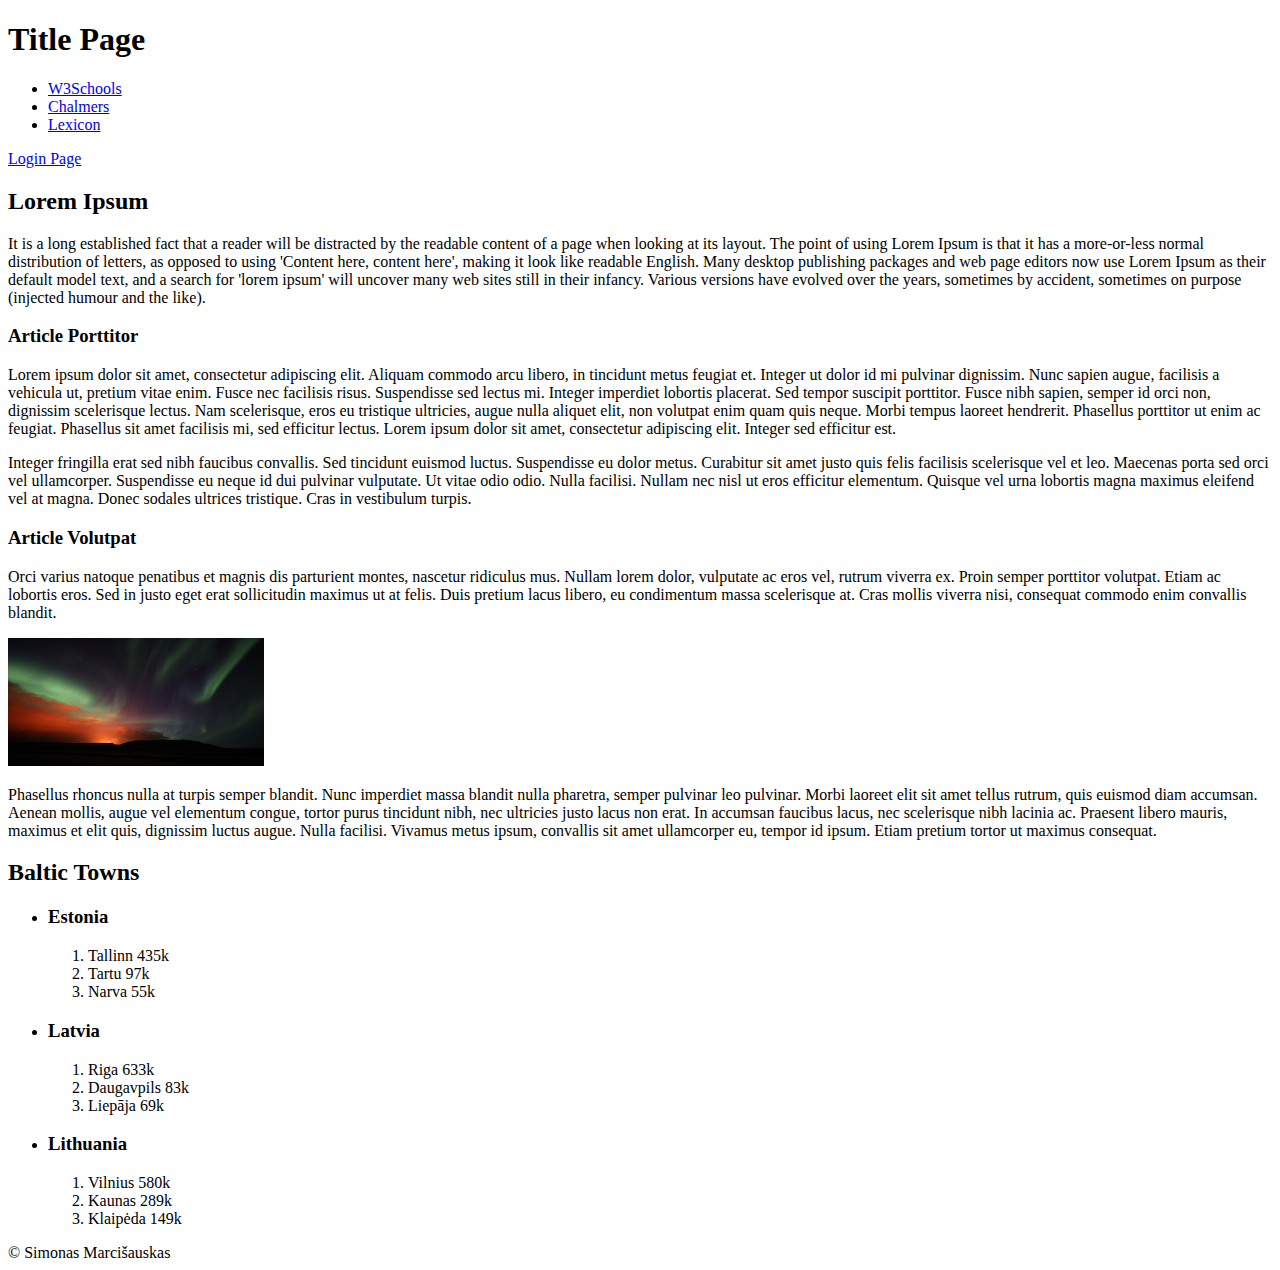
==== index.html @ d0988c64 "feat: add files from BasicHTMLFundamentals repo" ====
<!DOCTYPE html>
<html lang="en-us">
<head>
    <meta charset="UTF-8">
    <title>Title Page</title>
</head>
<body>
    <header>
        <h1>Title Page</h1>
        <nav>
            <ul>
                <li><a href="https://www.w3schools.com/">W3Schools</a></li>
                <li><a href="https://www.chalmers.se/en/Pages/default.aspx">Chalmers</a></li>
                <li><a href="https://www.lexicon.se/">Lexicon</a></li>
            </ul>
        </nav>
        <a href="login.html">Login Page</a>
    </header>

    <main>
        <h2>Lorem Ipsum</h2>
        <p>It is a long established fact that a reader will be distracted by the readable content of a page when looking
            at its layout. The point of using Lorem Ipsum is that it has a more-or-less normal distribution of letters,
            as opposed to using 'Content here, content here', making it look like readable English. Many desktop
            publishing packages and web page editors now use Lorem Ipsum as their default model text, and a search for
            'lorem ipsum' will uncover many web sites still in their infancy. Various versions have evolved over the
            years, sometimes by accident, sometimes on purpose (injected humour and the like).</p>

        <article>
            <h3>Article Porttitor</h3>
            <p>Lorem ipsum dolor sit amet, consectetur adipiscing elit. Aliquam commodo arcu libero, in tincidunt metus
                feugiat et. Integer ut dolor id mi pulvinar dignissim. Nunc sapien augue, facilisis a vehicula ut,
                pretium vitae enim. Fusce nec facilisis risus. Suspendisse sed lectus mi. Integer imperdiet lobortis
                placerat. Sed tempor suscipit porttitor. Fusce nibh sapien, semper id orci non, dignissim scelerisque
                lectus. Nam scelerisque, eros eu tristique ultricies, augue nulla aliquet elit, non volutpat enim quam
                quis neque. Morbi tempus laoreet hendrerit. Phasellus porttitor ut enim ac feugiat. Phasellus sit amet
                facilisis mi, sed efficitur lectus. Lorem ipsum dolor sit amet, consectetur adipiscing elit. Integer sed
                efficitur est.</p>
            <p>Integer fringilla erat sed nibh faucibus convallis. Sed tincidunt euismod luctus. Suspendisse eu dolor
                metus. Curabitur sit amet justo quis felis facilisis scelerisque vel et leo. Maecenas porta sed orci vel
                ullamcorper. Suspendisse eu neque id dui pulvinar vulputate. Ut vitae odio odio. Nulla facilisi. Nullam
                nec nisl ut eros efficitur elementum. Quisque vel urna lobortis magna maximus eleifend vel at magna.
                Donec sodales ultrices tristique. Cras in vestibulum turpis.</p>
        </article>

        <article>
            <h3>Article Volutpat</h3>
            <p>Orci varius natoque penatibus et magnis dis parturient montes, nascetur ridiculus mus. Nullam lorem
                dolor, vulputate ac eros vel, rutrum viverra ex. Proin semper porttitor volutpat. Etiam ac lobortis
                eros. Sed in justo eget erat sollicitudin maximus ut at felis. Duis pretium lacus libero, eu condimentum
                massa scelerisque at. Cras mollis viverra nisi, consequat commodo enim convallis blandit.</p>
            <img src="images/toby-elliott-MtmTOUMc1A8-unsplash.jpg"
                alt="The northern lights over the volcanic eruption at Geldingadalir, Fagradalsfjall." width="256"
                height="128">
            <p>Phasellus rhoncus nulla at turpis semper blandit. Nunc imperdiet massa blandit nulla pharetra, semper
                pulvinar leo pulvinar. Morbi laoreet elit sit amet tellus rutrum, quis euismod diam accumsan. Aenean
                mollis, augue vel elementum congue, tortor purus tincidunt nibh, nec ultricies justo lacus non erat. In
                accumsan faucibus lacus, nec scelerisque nibh lacinia ac. Praesent libero mauris, maximus et elit quis,
                dignissim luctus augue. Nulla facilisi. Vivamus metus ipsum, convallis sit amet ullamcorper eu, tempor
                id ipsum. Etiam pretium tortor ut maximus consequat.</p>
        </article>
    </main>

    <aside>
        <h2>Baltic Towns</h2>
        <ul>
            <li>
                <h3>Estonia</h3>
                <ol>
                    <li>Tallinn 435k</li>
                    <li>Tartu 97k</li>
                    <li>Narva 55k</li>
                </ol>
            </li>
            <li>
                <h3>Latvia</h3>
                <ol>
                    <li>Riga 633k</li>
                    <li>Daugavpils 83k</li>
                    <li>Liepāja 69k</li>
                </ol>
            </li>
            <li>
                <h3>Lithuania</h3>
                <ol>
                    <li>Vilnius 580k</li>
                    <li>Kaunas 289k</li>
                    <li>Klaipėda 149k</li>
                </ol>
            </li>
        </ul>
    </aside>

    <footer>
        <span>&copy; Simonas Marcišauskas</span>
    </footer>

</body>
</html>
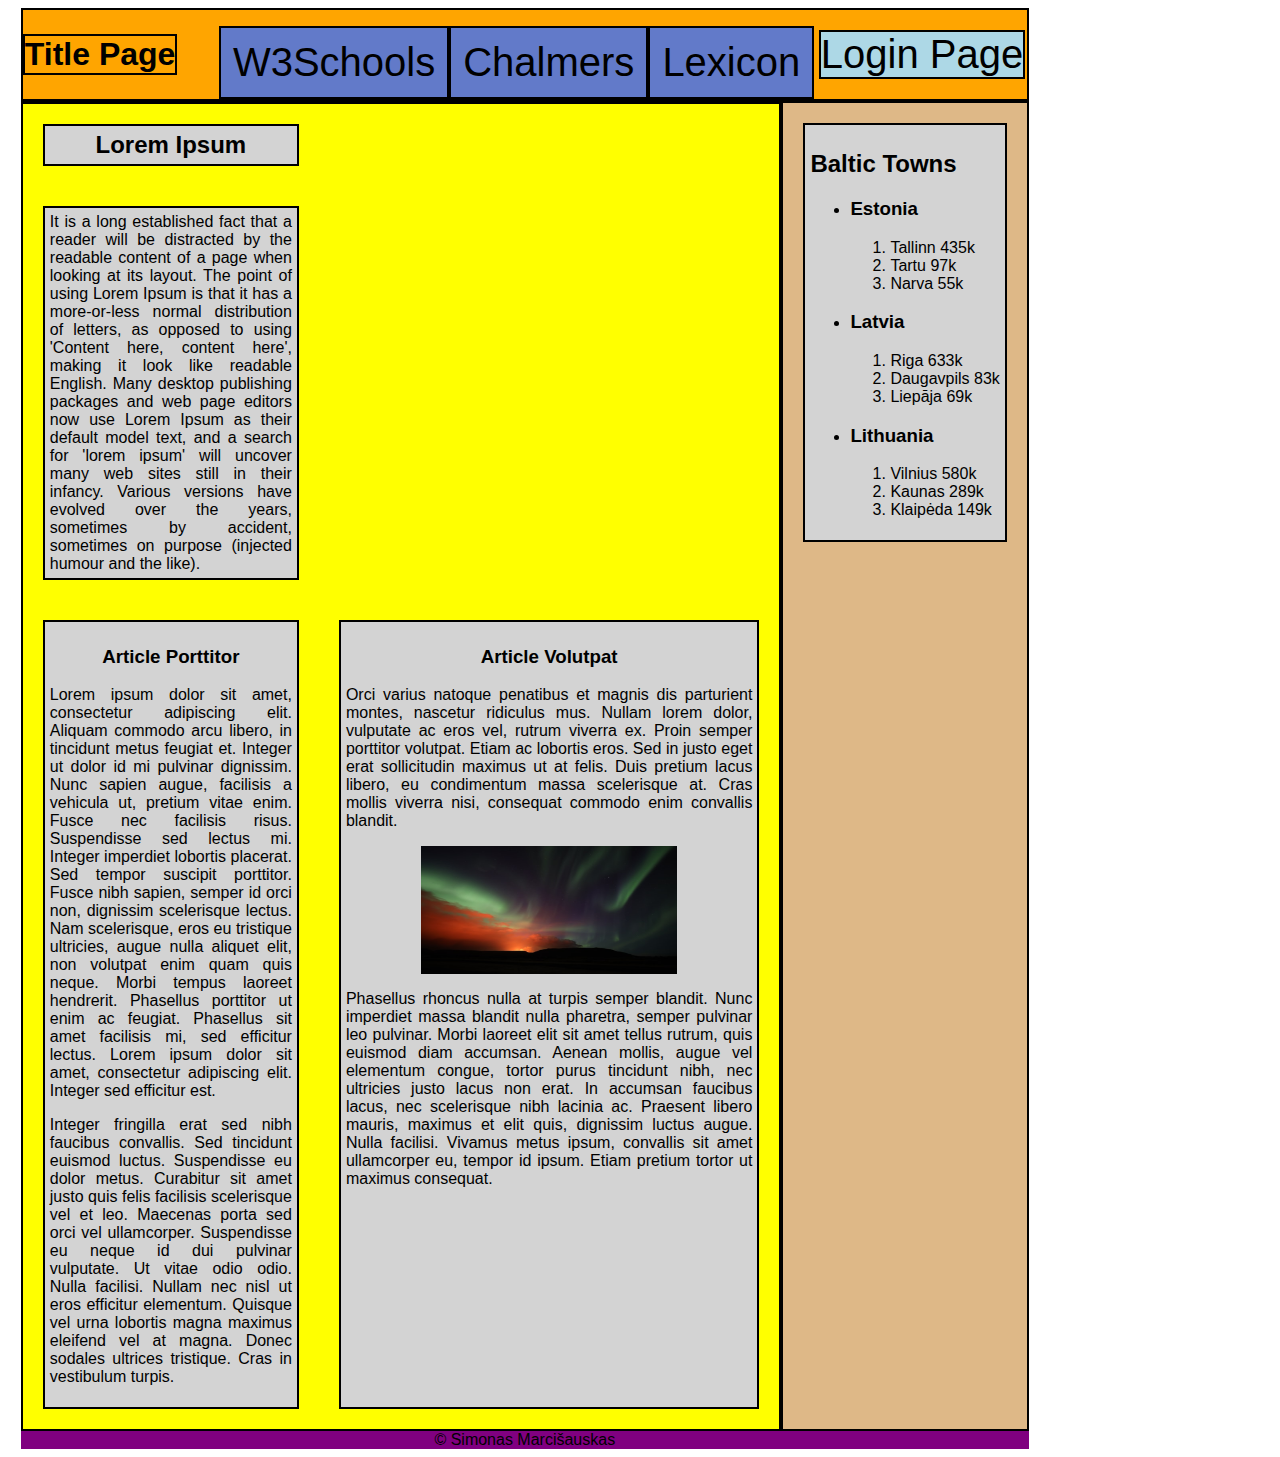
==== commit f89ceb2e: "feat: implement CSS for index.html" ====
--- a/index.html
+++ b/index.html
@@ -1,99 +1,123 @@
 <!DOCTYPE html>
 <html lang="en-us">
+
 <head>
     <meta charset="UTF-8">
     <title>Title Page</title>
+    <link rel="stylesheet" href="style.css">
 </head>
+
 <body>
-    <header>
-        <h1>Title Page</h1>
-        <nav>
-            <ul>
-                <li><a href="https://www.w3schools.com/">W3Schools</a></li>
-                <li><a href="https://www.chalmers.se/en/Pages/default.aspx">Chalmers</a></li>
-                <li><a href="https://www.lexicon.se/">Lexicon</a></li>
-            </ul>
-        </nav>
-        <a href="login.html">Login Page</a>
-    </header>
+    <div class="grid-container">
+        <header class="header">
+            <h1>Title Page</h1>
+            <nav>
+                <ul>
+                    <li><a href="https://www.w3schools.com/">W3Schools</a></li>
+                    <li><a href="https://www.chalmers.se/en/Pages/default.aspx">Chalmers</a></li>
+                    <li><a href="https://www.lexicon.se/">Lexicon</a></li>
+                </ul>
+            </nav>
+            <a href="login.html">Login Page</a>
+        </header>
 
-    <main>
-        <h2>Lorem Ipsum</h2>
-        <p>It is a long established fact that a reader will be distracted by the readable content of a page when looking
-            at its layout. The point of using Lorem Ipsum is that it has a more-or-less normal distribution of letters,
-            as opposed to using 'Content here, content here', making it look like readable English. Many desktop
-            publishing packages and web page editors now use Lorem Ipsum as their default model text, and a search for
-            'lorem ipsum' will uncover many web sites still in their infancy. Various versions have evolved over the
-            years, sometimes by accident, sometimes on purpose (injected humour and the like).</p>
+        <main class="main">
+            <h2 class="mainHeader">Lorem Ipsum</h2>
+            <p class="mainSubText">It is a long established fact that a reader will be distracted by the readable
+                content of a page when
+                looking
+                at its layout. The point of using Lorem Ipsum is that it has a more-or-less normal distribution of
+                letters,
+                as opposed to using 'Content here, content here', making it look like readable English. Many desktop
+                publishing packages and web page editors now use Lorem Ipsum as their default model text, and a search
+                for
+                'lorem ipsum' will uncover many web sites still in their infancy. Various versions have evolved over the
+                years, sometimes by accident, sometimes on purpose (injected humour and the like).</p>
 
-        <article>
-            <h3>Article Porttitor</h3>
-            <p>Lorem ipsum dolor sit amet, consectetur adipiscing elit. Aliquam commodo arcu libero, in tincidunt metus
-                feugiat et. Integer ut dolor id mi pulvinar dignissim. Nunc sapien augue, facilisis a vehicula ut,
-                pretium vitae enim. Fusce nec facilisis risus. Suspendisse sed lectus mi. Integer imperdiet lobortis
-                placerat. Sed tempor suscipit porttitor. Fusce nibh sapien, semper id orci non, dignissim scelerisque
-                lectus. Nam scelerisque, eros eu tristique ultricies, augue nulla aliquet elit, non volutpat enim quam
-                quis neque. Morbi tempus laoreet hendrerit. Phasellus porttitor ut enim ac feugiat. Phasellus sit amet
-                facilisis mi, sed efficitur lectus. Lorem ipsum dolor sit amet, consectetur adipiscing elit. Integer sed
-                efficitur est.</p>
-            <p>Integer fringilla erat sed nibh faucibus convallis. Sed tincidunt euismod luctus. Suspendisse eu dolor
-                metus. Curabitur sit amet justo quis felis facilisis scelerisque vel et leo. Maecenas porta sed orci vel
-                ullamcorper. Suspendisse eu neque id dui pulvinar vulputate. Ut vitae odio odio. Nulla facilisi. Nullam
-                nec nisl ut eros efficitur elementum. Quisque vel urna lobortis magna maximus eleifend vel at magna.
-                Donec sodales ultrices tristique. Cras in vestibulum turpis.</p>
-        </article>
+            <article class="article1">
+                <h3>Article Porttitor</h3>
+                <p>Lorem ipsum dolor sit amet, consectetur adipiscing elit. Aliquam commodo arcu libero, in tincidunt
+                    metus
+                    feugiat et. Integer ut dolor id mi pulvinar dignissim. Nunc sapien augue, facilisis a vehicula ut,
+                    pretium vitae enim. Fusce nec facilisis risus. Suspendisse sed lectus mi. Integer imperdiet lobortis
+                    placerat. Sed tempor suscipit porttitor. Fusce nibh sapien, semper id orci non, dignissim
+                    scelerisque
+                    lectus. Nam scelerisque, eros eu tristique ultricies, augue nulla aliquet elit, non volutpat enim
+                    quam
+                    quis neque. Morbi tempus laoreet hendrerit. Phasellus porttitor ut enim ac feugiat. Phasellus sit
+                    amet
+                    facilisis mi, sed efficitur lectus. Lorem ipsum dolor sit amet, consectetur adipiscing elit. Integer
+                    sed
+                    efficitur est.</p>
+                <p>Integer fringilla erat sed nibh faucibus convallis. Sed tincidunt euismod luctus. Suspendisse eu
+                    dolor
+                    metus. Curabitur sit amet justo quis felis facilisis scelerisque vel et leo. Maecenas porta sed orci
+                    vel
+                    ullamcorper. Suspendisse eu neque id dui pulvinar vulputate. Ut vitae odio odio. Nulla facilisi.
+                    Nullam
+                    nec nisl ut eros efficitur elementum. Quisque vel urna lobortis magna maximus eleifend vel at magna.
+                    Donec sodales ultrices tristique. Cras in vestibulum turpis.</p>
+            </article>
 
-        <article>
-            <h3>Article Volutpat</h3>
-            <p>Orci varius natoque penatibus et magnis dis parturient montes, nascetur ridiculus mus. Nullam lorem
-                dolor, vulputate ac eros vel, rutrum viverra ex. Proin semper porttitor volutpat. Etiam ac lobortis
-                eros. Sed in justo eget erat sollicitudin maximus ut at felis. Duis pretium lacus libero, eu condimentum
-                massa scelerisque at. Cras mollis viverra nisi, consequat commodo enim convallis blandit.</p>
-            <img src="images/toby-elliott-MtmTOUMc1A8-unsplash.jpg"
-                alt="The northern lights over the volcanic eruption at Geldingadalir, Fagradalsfjall." width="256"
-                height="128">
-            <p>Phasellus rhoncus nulla at turpis semper blandit. Nunc imperdiet massa blandit nulla pharetra, semper
-                pulvinar leo pulvinar. Morbi laoreet elit sit amet tellus rutrum, quis euismod diam accumsan. Aenean
-                mollis, augue vel elementum congue, tortor purus tincidunt nibh, nec ultricies justo lacus non erat. In
-                accumsan faucibus lacus, nec scelerisque nibh lacinia ac. Praesent libero mauris, maximus et elit quis,
-                dignissim luctus augue. Nulla facilisi. Vivamus metus ipsum, convallis sit amet ullamcorper eu, tempor
-                id ipsum. Etiam pretium tortor ut maximus consequat.</p>
-        </article>
-    </main>
+            <article class="article2">
+                <h3>Article Volutpat</h3>
+                <p>Orci varius natoque penatibus et magnis dis parturient montes, nascetur ridiculus mus. Nullam lorem
+                    dolor, vulputate ac eros vel, rutrum viverra ex. Proin semper porttitor volutpat. Etiam ac lobortis
+                    eros. Sed in justo eget erat sollicitudin maximus ut at felis. Duis pretium lacus libero, eu
+                    condimentum
+                    massa scelerisque at. Cras mollis viverra nisi, consequat commodo enim convallis blandit.</p>
+                <img src="images/toby-elliott-MtmTOUMc1A8-unsplash.jpg"
+                    alt="The northern lights over the volcanic eruption at Geldingadalir, Fagradalsfjall." width="256"
+                    height="128">
+                <p>Phasellus rhoncus nulla at turpis semper blandit. Nunc imperdiet massa blandit nulla pharetra, semper
+                    pulvinar leo pulvinar. Morbi laoreet elit sit amet tellus rutrum, quis euismod diam accumsan. Aenean
+                    mollis, augue vel elementum congue, tortor purus tincidunt nibh, nec ultricies justo lacus non erat.
+                    In
+                    accumsan faucibus lacus, nec scelerisque nibh lacinia ac. Praesent libero mauris, maximus et elit
+                    quis,
+                    dignissim luctus augue. Nulla facilisi. Vivamus metus ipsum, convallis sit amet ullamcorper eu,
+                    tempor
+                    id ipsum. Etiam pretium tortor ut maximus consequat.</p>
+            </article>
+        </main>
 
-    <aside>
-        <h2>Baltic Towns</h2>
-        <ul>
-            <li>
-                <h3>Estonia</h3>
-                <ol>
-                    <li>Tallinn 435k</li>
-                    <li>Tartu 97k</li>
-                    <li>Narva 55k</li>
-                </ol>
-            </li>
-            <li>
-                <h3>Latvia</h3>
-                <ol>
-                    <li>Riga 633k</li>
-                    <li>Daugavpils 83k</li>
-                    <li>Liepāja 69k</li>
-                </ol>
-            </li>
-            <li>
-                <h3>Lithuania</h3>
-                <ol>
-                    <li>Vilnius 580k</li>
-                    <li>Kaunas 289k</li>
-                    <li>Klaipėda 149k</li>
-                </ol>
-            </li>
-        </ul>
-    </aside>
+        <div class="asideBlock">
+            <aside class="aside">
+                <h2>Baltic Towns</h2>
+                <ul>
+                    <li>
+                        <h3>Estonia</h3>
+                        <ol>
+                            <li>Tallinn 435k</li>
+                            <li>Tartu 97k</li>
+                            <li>Narva 55k</li>
+                        </ol>
+                    </li>
+                    <li>
+                        <h3>Latvia</h3>
+                        <ol>
+                            <li>Riga 633k</li>
+                            <li>Daugavpils 83k</li>
+                            <li>Liepāja 69k</li>
+                        </ol>
+                    </li>
+                    <li>
+                        <h3>Lithuania</h3>
+                        <ol>
+                            <li>Vilnius 580k</li>
+                            <li>Kaunas 289k</li>
+                            <li>Klaipėda 149k</li>
+                        </ol>
+                    </li>
+                </ul>
+            </aside>
+        </div>
 
-    <footer>
-        <span>&copy; Simonas Marcišauskas</span>
-    </footer>
+        <footer class="footer">
+            <span>&copy; Simonas Marcišauskas</span>
+        </footer>
 
+    </div>
 </body>
-</html>
+
+</html>--- a/style.css
+++ b/style.css
@@ -0,0 +1,123 @@
+html {
+  width: 1024px;
+  margin-right: 1%;
+  margin-left: 1%;
+  justify-content: center;
+  font-family: sans-serif;
+}
+
+.grid-container {
+  display: grid;
+  grid-template-areas:
+    'header header'
+    'main asideBlock'
+    'footer footer';
+}
+
+header {
+  grid-area: header;
+  background-color:orange;
+  display: grid;
+  grid-template-areas: 'siteName links links links rightnav';
+  align-items: center;
+  justify-items: left;
+  border-style: solid;
+  border-width: 2px;
+}
+
+main {
+  grid-area: main;
+  display: grid;
+  grid-template-areas:
+  'mainHeader .'
+  'mainSubText .'
+  'article1 article2';
+  background-color: yellow;
+  border-style: solid;
+  border-left-width: 2px;
+  border-right-width: 2px;
+  border-bottom-width: 2px;
+}
+
+main > * {
+  margin: 20px;
+  background-color: lightgrey;
+  border-style: solid;
+  border-width: 2px;
+  padding: 5px;
+}
+.mainHeader {
+  grid-area: mainHeader;
+  text-align: center;
+}
+.mainSubText {
+  grid-area: mainSubText;
+  text-align: justify;
+}
+.article1 {
+  grid-area: article1;
+  text-align: justify;
+}
+.article2 {
+  grid-area: article2;
+  text-align: justify;
+}
+article > h3 {
+  text-align: center;
+}
+article > img {
+  margin: auto;
+  display: block;
+}
+.asideBlock {
+  grid-area: asideBlock;
+  background-color: burlywood;
+  display: grid;
+  grid-template-areas: 'aside';
+  border-style: solid;
+  border-width: 2px;
+  grid-template-rows: auto minmax(0, 1fr);
+}
+.aside {
+  grid-area: aside;
+  background-color: lightgrey;
+  border-style: solid;
+  border-width: 2px;
+  text-align: left;
+  padding: 5px;
+  margin: 20px;
+}
+footer {
+  grid-area: footer;
+  background-color: purple;
+  text-align: center;
+}
+
+header > h1 {
+  grid-area: siteName;
+  border-style: solid;
+  border-width: 2px;
+}
+
+header > nav > ul > li {
+  grid-area: links;
+  list-style-type: none;
+  float: left;
+  padding: 12px;
+  background-color: rgb(98, 122, 201);
+  border-style: solid;
+  border-width: 2px;
+}
+
+header > a {
+  grid-area: rightnav;
+  border-style: solid;
+  border-width: 2px;
+  background-color: lightblue;
+}
+
+a:link {
+  color: black;
+  text-decoration: none;
+  font-size: 40px;
+}
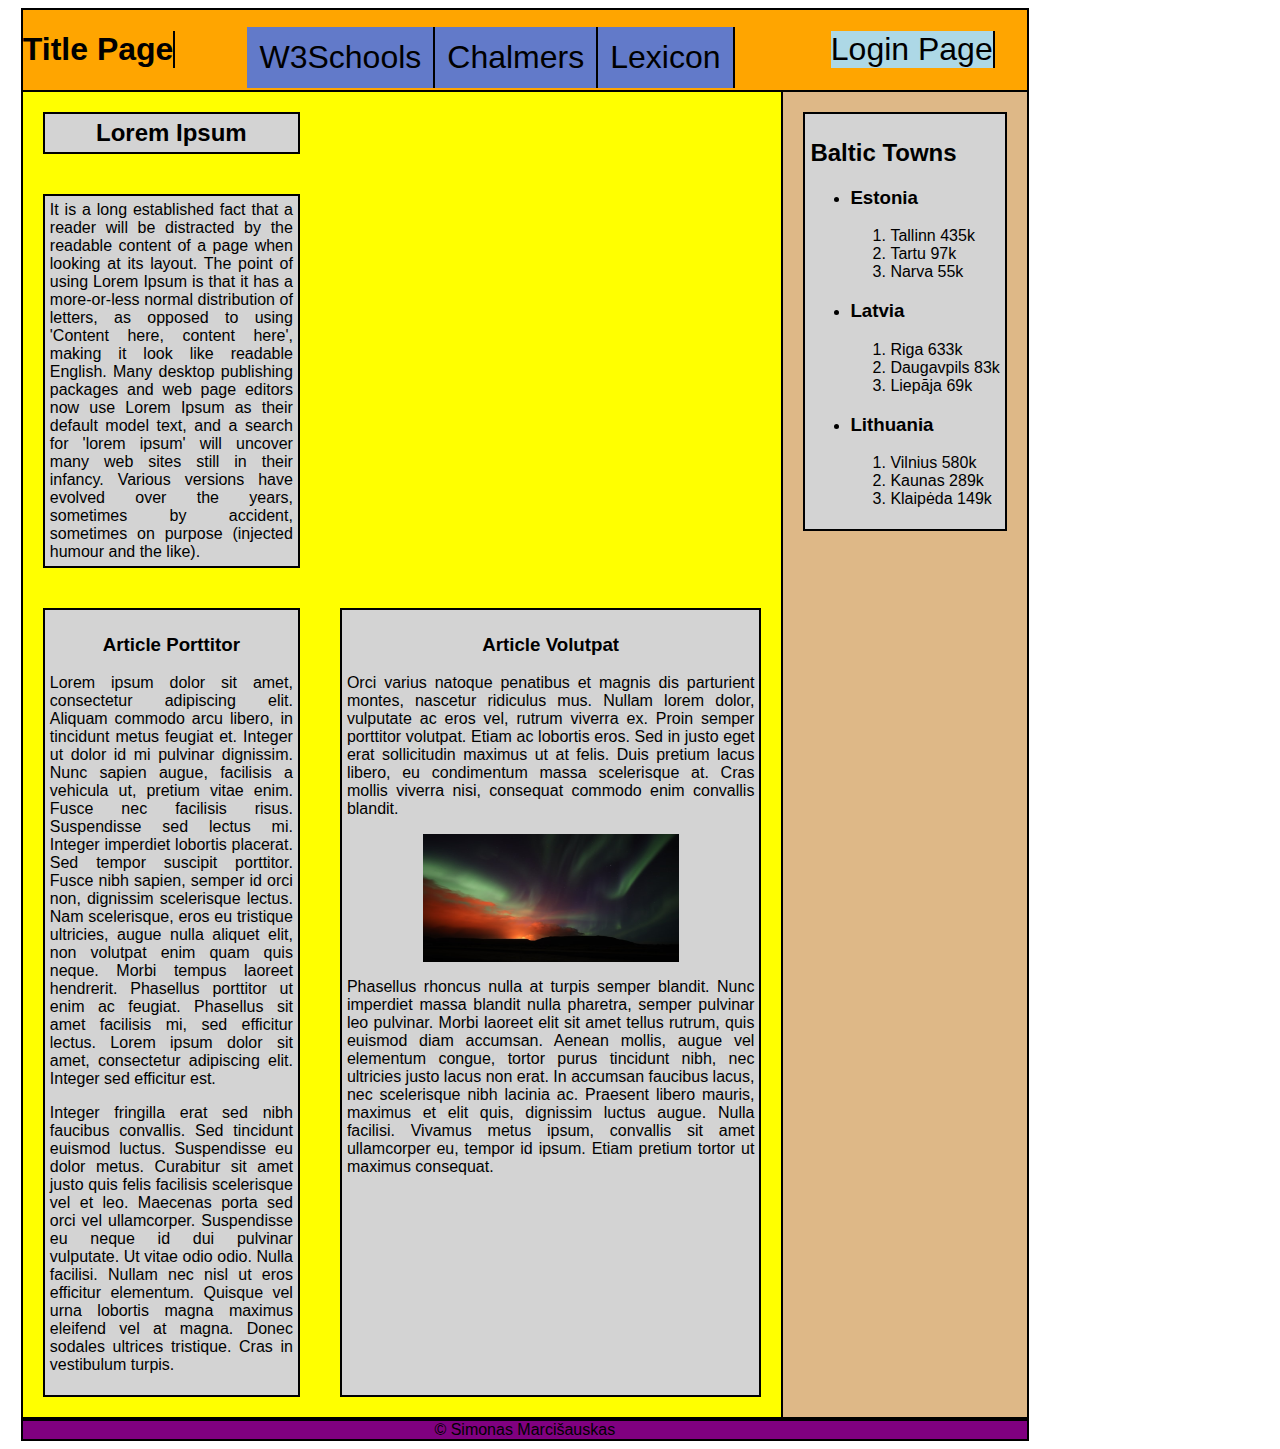
==== commit 679c7d2a: "feat: implement CSS to login.html + misc fixes" ====
--- a/index.html
+++ b/index.html
@@ -8,7 +8,7 @@
 </head>
 
 <body>
-    <div class="grid-container">
+    <div id="index-container" class="grid-container">
         <header class="header">
             <h1>Title Page</h1>
             <nav>
@@ -21,7 +21,7 @@
             <a href="login.html">Login Page</a>
         </header>
 
-        <main class="main">
+        <main id="main-index" class="main">
             <h2 class="mainHeader">Lorem Ipsum</h2>
             <p class="mainSubText">It is a long established fact that a reader will be distracted by the readable
                 content of a page when
--- a/style.css
+++ b/style.css
@@ -4,14 +4,25 @@
   margin-left: 1%;
   justify-content: center;
   font-family: sans-serif;
+
+  display: grid;
+  grid-template-areas:
+  'grid-container'
 }
 
-.grid-container {
+#index-container {
   display: grid;
   grid-template-areas:
     'header header'
-    'main asideBlock'
+    'main-index asideBlock'
     'footer footer';
+}
+#login-container {
+  display: grid;
+  grid-template-areas:
+    'header'
+    'main-login'
+    'footer';
 }
 
 header {
@@ -21,29 +32,49 @@
   grid-template-areas: 'siteName links links links rightnav';
   align-items: center;
   justify-items: left;
-  border-style: solid;
-  border-width: 2px;
+  border-top: 2px solid black;
+  border-left: 2px solid black;
+  border-right: 2px solid black;
+}
+header > h1 {
+  grid-area: siteName;
+  border-right: 2px solid black;
+}
+header > nav > ul > li {
+  grid-area: links;
+  list-style-type: none;
+  float: left;
+  padding: 12px;
+  background-color: rgb(98, 122, 201);
+  border-right: 2px solid black;
+}
+header > a {
+  grid-area: rightnav;
+  border-right: 2px solid black;
+  background-color: lightblue;
 }
 
-main {
-  grid-area: main;
+#main-index {
   display: grid;
   grid-template-areas:
   'mainHeader .'
   'mainSubText .'
   'article1 article2';
   background-color: yellow;
-  border-style: solid;
-  border-left-width: 2px;
-  border-right-width: 2px;
-  border-bottom-width: 2px;
+  border: 2px solid black;
 }
-
+#main-login {
+  display: grid;
+  grid-template-areas:
+  'mainHeader'
+  'loginForm';
+  background-color: yellow;
+  border: 2px solid black;
+}
 main > * {
   margin: 20px;
   background-color: lightgrey;
-  border-style: solid;
-  border-width: 2px;
+  border: 2px solid black;
   padding: 5px;
 }
 .mainHeader {
@@ -69,55 +100,65 @@
   margin: auto;
   display: block;
 }
+#main-login > h2 {
+  text-transform: uppercase;
+}
+.loginForm {
+  grid-area: loginForm;
+  text-align: left;
+  border-radius: 10px;
+}
+#resetButton {
+  background-color: red;
+  color: white;
+  text-align: center;
+  text-decoration: none;
+  display: inline-block;
+  margin: 4px 2px;
+  cursor: pointer;
+  border-radius: 10px;
+  font-size: 16px;
+}
+#submitButton {
+  background-color: green;
+  color: white;
+  text-align: center;
+  text-decoration: none;
+  display: inline-block;
+  margin: 4px 2px;
+  cursor: pointer;
+  border-radius: 10px;
+  font-size: 16px;
+}
+
 .asideBlock {
   grid-area: asideBlock;
   background-color: burlywood;
   display: grid;
   grid-template-areas: 'aside';
-  border-style: solid;
-  border-width: 2px;
   grid-template-rows: auto minmax(0, 1fr);
+  border-top: 2px solid black;
+  border-right: 2px solid black;
+  border-bottom: 2px solid black;
 }
 .aside {
   grid-area: aside;
   background-color: lightgrey;
-  border-style: solid;
-  border-width: 2px;
+  border: 2px solid black;
   text-align: left;
   padding: 5px;
   margin: 20px;
 }
+
 footer {
   grid-area: footer;
   background-color: purple;
   text-align: center;
-}
-
-header > h1 {
-  grid-area: siteName;
-  border-style: solid;
-  border-width: 2px;
-}
-
-header > nav > ul > li {
-  grid-area: links;
-  list-style-type: none;
-  float: left;
-  padding: 12px;
-  background-color: rgb(98, 122, 201);
-  border-style: solid;
-  border-width: 2px;
-}
-
-header > a {
-  grid-area: rightnav;
-  border-style: solid;
-  border-width: 2px;
-  background-color: lightblue;
+  border: 2px solid black;
 }
 
 a:link {
   color: black;
   text-decoration: none;
-  font-size: 40px;
+  font-size: 32px;
 }
